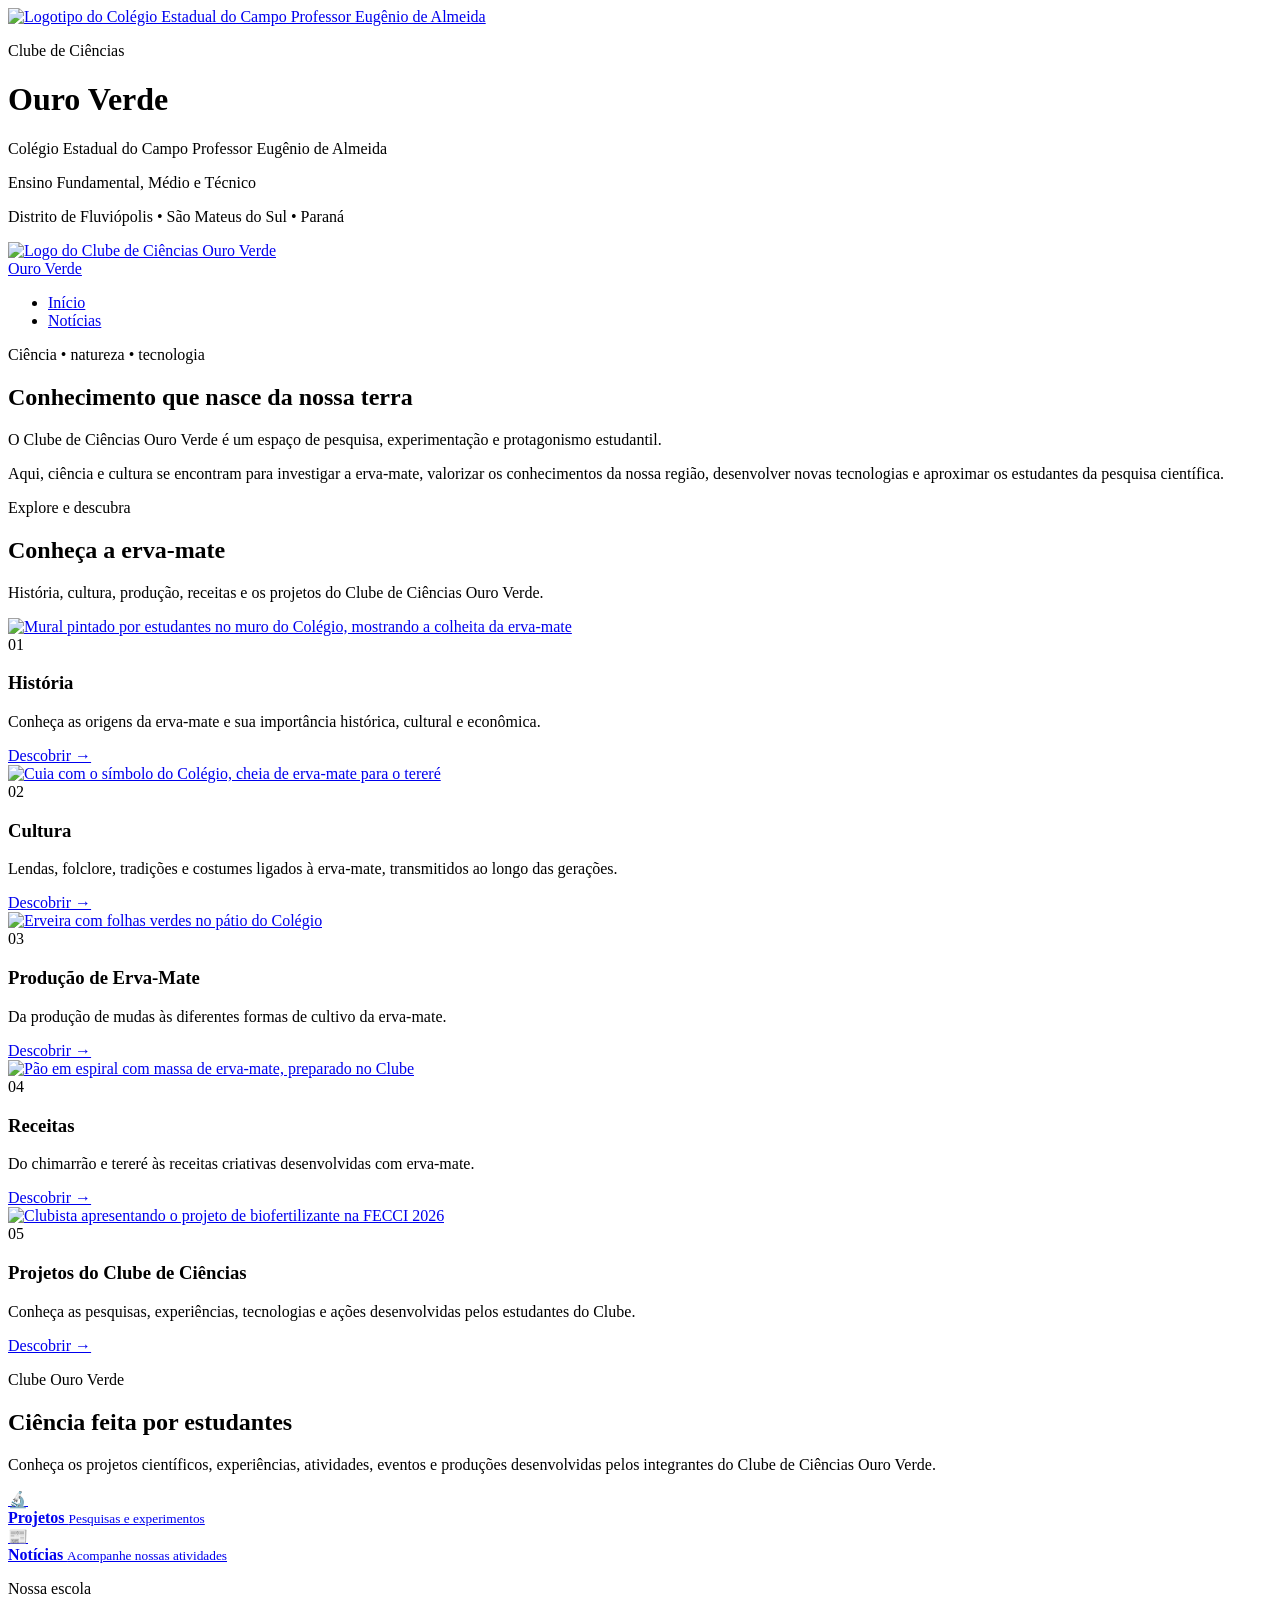
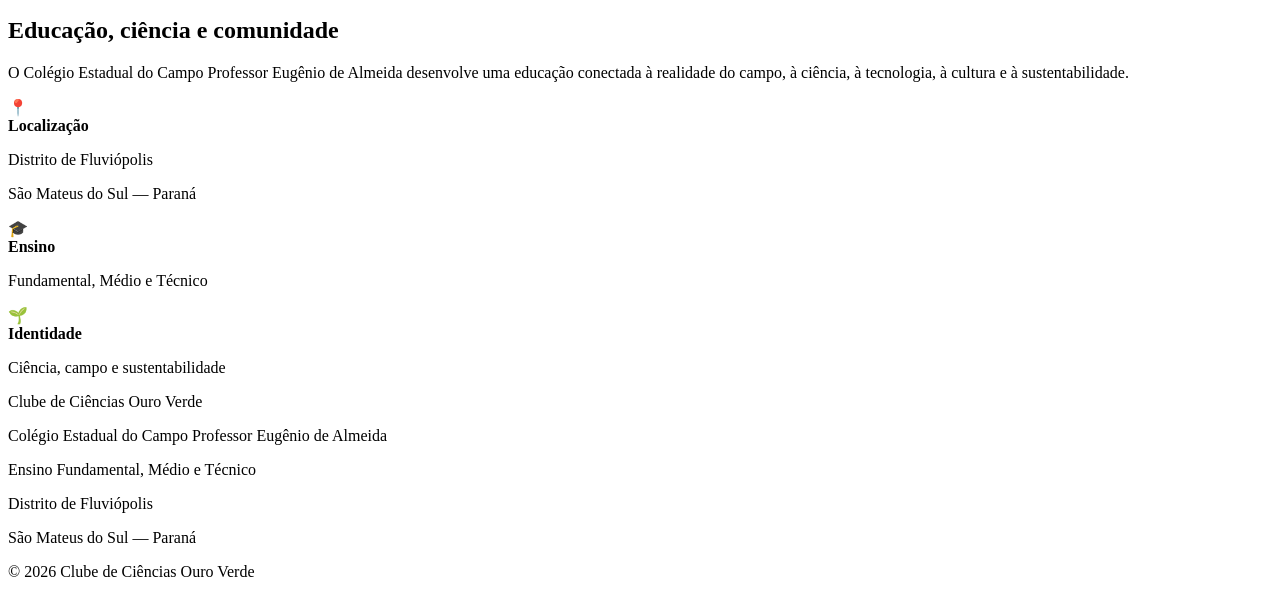
==== index.html @ b517d3e2 "Add files via upload" ====
<!DOCTYPE html>
<html lang="pt-BR">
<head>
    <meta charset="UTF-8">
    <meta
        name="viewport"
        content="width=device-width, initial-scale=1.0"
    >
    <meta
        name="description"
        content="Site do Clube de Ciências Ouro Verde do Colégio Estadual do Campo Professor Eugênio de Almeida."
    >
    <meta
        name="author"
        content="Clube de Ciências Ouro Verde"
    >
    <meta
        name="theme-color"
        content="#123d24"
    >
    <title>Clube de Ciências Ouro Verde</title>
    <!-- FONTES -->
    <link rel="preconnect" href="https://fonts.googleapis.com">
    <link
        rel="preconnect"
        href="https://fonts.gstatic.com"
        crossorigin
    >
    <link
        href="https://fonts.googleapis.com/css2?family=Cinzel:wght@600;700&family=Montserrat:wght@400;500;600;700&display=swap"
        rel="stylesheet"
    >
    <!-- CSS -->
    <link rel="stylesheet" href="css/style.css?v=16">
    <link rel="stylesheet" href="css/hero.css?v=16">
    <link rel="stylesheet" href="css/responsivo.css?v=16">
</head>
<body>
    <!-- ======================================
         CABEÇALHO / BANNER
    ======================================= -->
    <header
        class="cabecalho-principal"
        id="inicio"
    >
        <div class="cabecalho-sobreposicao">
            <div class="cabecalho-conteudo">
                <!-- LOGO DO COLÉGIO -->
                <div class="area-logo area-logo-colegio">
                    <a
                        class="cabecalho-logo logo-colegio"
                        href="index.html"
                        aria-label="Página inicial"
                    >
                        <img
                            src="imagens/logos/logo-eugenio.png"
                            alt="Logotipo do Colégio Estadual do Campo Professor Eugênio de Almeida"
                        >
                    </a>
                </div>
                <!-- NOME DO SITE -->
                <div class="cabecalho-texto">
                    <p class="cabecalho-linha-menor">
                        Clube de Ciências
                    </p>
                    <h1>
                        Ouro Verde
                    </h1>
                    <div class="linha-decorativa"></div>
                    <p class="cabecalho-escola">
                        Colégio Estadual do Campo Professor Eugênio de Almeida
                    </p>
                    <p class="cabecalho-niveis">
                        Ensino Fundamental, Médio e Técnico
                    </p>
                    <p class="cabecalho-local">
                        Distrito de Fluviópolis • São Mateus do Sul • Paraná
                    </p>
                </div>
                <!-- LOGO DO CLUBE -->
                <div class="area-logo">
                    <a
                        class="cabecalho-logo"
                        href="index.html"
                        aria-label="Clube de Ciências Ouro Verde"
                    >
                        <img
                            src="imagens/logos/logo-clube.png"
                            alt="Logo do Clube de Ciências Ouro Verde"
                        >
                    </a>
                </div>
            </div>
        </div>
    </header>
    <!-- ======================================
         MENU PRINCIPAL
    ======================================= -->
    <nav
        class="menu-principal"
        aria-label="Menu principal"
    >
        <div class="menu-container">
            <a
                class="menu-marca"
                href="#inicio"
            >
                Ouro Verde
            </a>
            <!-- MENU FIXO: só Início e Notícias.
                 As outras páginas abrem pelos cartões abaixo. -->
            <ul class="menu-lista">
                <li>
                    <a
                        class="menu-ativo"
                        href="index.html"
                    >
                        Início
                    </a>
                </li>
                <li>
                    <a href="paginas/noticias.html">
                        Notícias
                    </a>
                </li>
            </ul>
        </div>
    </nav>
    <!-- ======================================
         CONTEÚDO PRINCIPAL
    ======================================= -->
    <main>
        <!-- APRESENTAÇÃO -->
        <section class="secao-apresentacao">
            <div class="container apresentacao-conteudo">
                <p class="rotulo-secao">
                    Ciência • natureza • tecnologia
                </p>
                <h2 class="titulo-secao">
                    Conhecimento que nasce da nossa terra
                </h2>
                <div class="linha-titulo"></div>
                <p class="texto-destaque">
                    O Clube de Ciências Ouro Verde é um espaço de pesquisa,
                    experimentação e protagonismo estudantil.
                </p>
                <p class="texto-apresentacao">
                    Aqui, ciência e cultura se encontram para investigar a
                    erva-mate, valorizar os conhecimentos da nossa região,
                    desenvolver novas tecnologias e aproximar os estudantes
                    da pesquisa científica.
                </p>
            </div>
        </section>
        <!-- ======================================
             CARDS DAS PÁGINAS
        ======================================= -->
        <section class="secao-acessos">
            <div class="container">
                <div class="cabecalho-secao">
                    <div>
                        <p class="rotulo-secao">
                            Explore e descubra
                        </p>
                        <h2 class="titulo-secao">
                            Conheça a erva-mate
                        </h2>
                    </div>
                    <p class="descricao-secao">
                        História, cultura, produção, receitas e os
                        projetos do Clube de Ciências Ouro Verde.
                    </p>
                </div>
                <div class="grade-cards grade-cards-centro">

                    <!-- HISTÓRIA -->
                    <article class="card-acesso">
                        <a
                            class="card-imagem-link"
                            href="paginas/historia.html"
                        >
                            <img
                                class="card-imagem"
                                src="imagens/logos/historia-mural.jpg"
                                alt="Mural pintado por estudantes no muro do Colégio, mostrando a colheita da erva-mate"
                            >
                        </a>
                        <div class="card-conteudo">
                            <span class="card-numero">
                                01
                            </span>
                            <h3>
                                História
                            </h3>
                            <p>
                                Conheça as origens da erva-mate e sua importância histórica, cultural e econômica.
                            </p>
                            <a
                                class="botao-card"
                                href="paginas/historia.html"
                            >
                                Descobrir →
                            </a>
                        </div>
                    </article>

                    <!-- CULTURA -->
                    <article class="card-acesso">
                        <a
                            class="card-imagem-link"
                            href="paginas/cultura.html"
                        >
                            <img
                                class="card-imagem"
                                src="imagens/logos/cultura-cuia.jpg"
                                alt="Cuia com o símbolo do Colégio, cheia de erva-mate para o tereré"
                            >
                        </a>
                        <div class="card-conteudo">
                            <span class="card-numero">
                                02
                            </span>
                            <h3>
                                Cultura
                            </h3>
                            <p>
                                Lendas, folclore, tradições e costumes ligados à erva-mate, transmitidos ao longo das gerações.
                            </p>
                            <a
                                class="botao-card"
                                href="paginas/cultura.html"
                            >
                                Descobrir →
                            </a>
                        </div>
                    </article>

                    <!-- PRODUÇÃO DE ERVA-MATE (leva às subpáginas Produção de Mudas e Formas de Cultivo) -->
                    <article class="card-acesso">
                        <a
                            class="card-imagem-link"
                            href="paginas/producao-erva-mate.html"
                        >
                            <img
                                class="card-imagem"
                                src="imagens/logos/plantio-erveira.jpg"
                                alt="Erveira com folhas verdes no pátio do Colégio"
                            >
                        </a>
                        <div class="card-conteudo">
                            <span class="card-numero">
                                03
                            </span>
                            <h3>
                                Produção de Erva-Mate
                            </h3>
                            <p>
                                Da produção de mudas às diferentes formas de cultivo da erva-mate.
                            </p>
                            <a
                                class="botao-card"
                                href="paginas/producao-erva-mate.html"
                            >
                                Descobrir →
                            </a>
                        </div>
                    </article>

                    <!-- RECEITAS -->
                    <article class="card-acesso">
                        <a
                            class="card-imagem-link"
                            href="paginas/receitas.html"
                        >
                            <img
                                class="card-imagem"
                                src="imagens/logos/receitas-pao.jpg"
                                alt="Pão em espiral com massa de erva-mate, preparado no Clube"
                            >
                        </a>
                        <div class="card-conteudo">
                            <span class="card-numero">
                                04
                            </span>
                            <h3>
                                Receitas
                            </h3>
                            <p>
                                Do chimarrão e tereré às receitas criativas desenvolvidas com erva-mate.
                            </p>
                            <a
                                class="botao-card"
                                href="paginas/receitas.html"
                            >
                                Descobrir →
                            </a>
                        </div>
                    </article>

                    <!-- PROJETOS DO CLUBE DE CIÊNCIAS -->
                    <article class="card-acesso">
                        <a
                            class="card-imagem-link"
                            href="paginas/projetos.html"
                        >
                            <img
                                class="card-imagem"
                                src="imagens/logos/projetos-fecci.jpg"
                                alt="Clubista apresentando o projeto de biofertilizante na FECCI 2026"
                            >
                        </a>
                        <div class="card-conteudo">
                            <span class="card-numero">
                                05
                            </span>
                            <h3>
                                Projetos do Clube de Ciências
                            </h3>
                            <p>
                                Conheça as pesquisas, experiências, tecnologias e ações desenvolvidas pelos estudantes do Clube.
                            </p>
                            <a
                                class="botao-card"
                                href="paginas/projetos.html"
                            >
                                Descobrir →
                            </a>
                        </div>
                    </article>

                </div>

            </div>

        </section>



        <!-- ======================================
             CLUBE DE CIÊNCIAS
        ======================================= -->

        <section class="secao-clube">

            <div class="container">

                <div class="chamada-clube">

                    <div class="chamada-clube-texto">

                        <p class="rotulo-secao rotulo-claro">
                            Clube Ouro Verde
                        </p>

                        <h2>
                            Ciência feita por estudantes
                        </h2>

                        <p>
                            Conheça os projetos científicos, experiências,
                            atividades, eventos e produções desenvolvidas
                            pelos integrantes do Clube de Ciências Ouro Verde.
                        </p>

                    </div>


                    <div class="atalhos-clube">

                        <a
                            class="atalho"
                            href="paginas/projetos.html"
                        >

                            <span class="atalho-icone">
                                🔬
                            </span>

                            <div>
                                <strong>
                                    Projetos
                                </strong>

                                <small>
                                    Pesquisas e experimentos
                                </small>

                            </div>

                        </a>




                        <a
                            class="atalho"
                            href="paginas/noticias.html"
                        >

                            <span class="atalho-icone">
                                📰
                            </span>

                            <div>

                                <strong>
                                    Notícias
                                </strong>

                                <small>
                                    Acompanhe nossas atividades
                                </small>

                            </div>

                        </a>

                    </div>

                </div>

            </div>

        </section>



        <!-- ======================================
             INSTITUIÇÃO
        ======================================= -->

        <section class="secao-institucional">

            <div class="container">

                <div class="painel-institucional">

                    <div class="painel-texto">

                        <p class="rotulo-secao rotulo-claro">
                            Nossa escola
                        </p>

                        <h2>
                            Educação, ciência e comunidade
                        </h2>

                        <p>
                            O Colégio Estadual do Campo Professor Eugênio de
                            Almeida desenvolve uma educação conectada à
                            realidade do campo, à ciência, à tecnologia,
                            à cultura e à sustentabilidade.
                        </p>

                    </div>


                    <div class="dados-institucionais">

                        <div class="dado">

                            <span>
                                📍
                            </span>

                            <div>

                                <strong>
                                    Localização
                                </strong>

                                <p>
                                    Distrito de Fluviópolis
                                </p>

                                <p>
                                    São Mateus do Sul — Paraná
                                </p>

                            </div>

                        </div>


                        <div class="dado">

                            <span>
                                🎓
                            </span>

                            <div>

                                <strong>
                                    Ensino
                                </strong>

                                <p>
                                    Fundamental, Médio e Técnico
                                </p>

                            </div>

                        </div>


                        <div class="dado">

                            <span>
                                🌱
                            </span>

                            <div>

                                <strong>
                                    Identidade
                                </strong>

                                <p>
                                    Ciência, campo e sustentabilidade
                                </p>

                            </div>

                        </div>

                    </div>

                </div>

            </div>

        </section>


    </main>



    <!-- ======================================
         RODAPÉ
    ======================================= -->

    <footer class="rodape-principal">

        <div class="container rodape-conteudo">

            <div>

                <p class="rodape-titulo">
                    Clube de Ciências Ouro Verde
                </p>

                <p>
                    Colégio Estadual do Campo Professor Eugênio de Almeida
                </p>

            </div>


            <div class="rodape-localizacao">

                <p>
                    Ensino Fundamental, Médio e Técnico
                </p>

                <p>
                    Distrito de Fluviópolis
                </p>

                <p>
                    São Mateus do Sul — Paraná
                </p>

            </div>

        </div>


        <div class="rodape-final">

            © 2026 Clube de Ciências Ouro Verde

        </div>

    </footer>


</body>

</html>
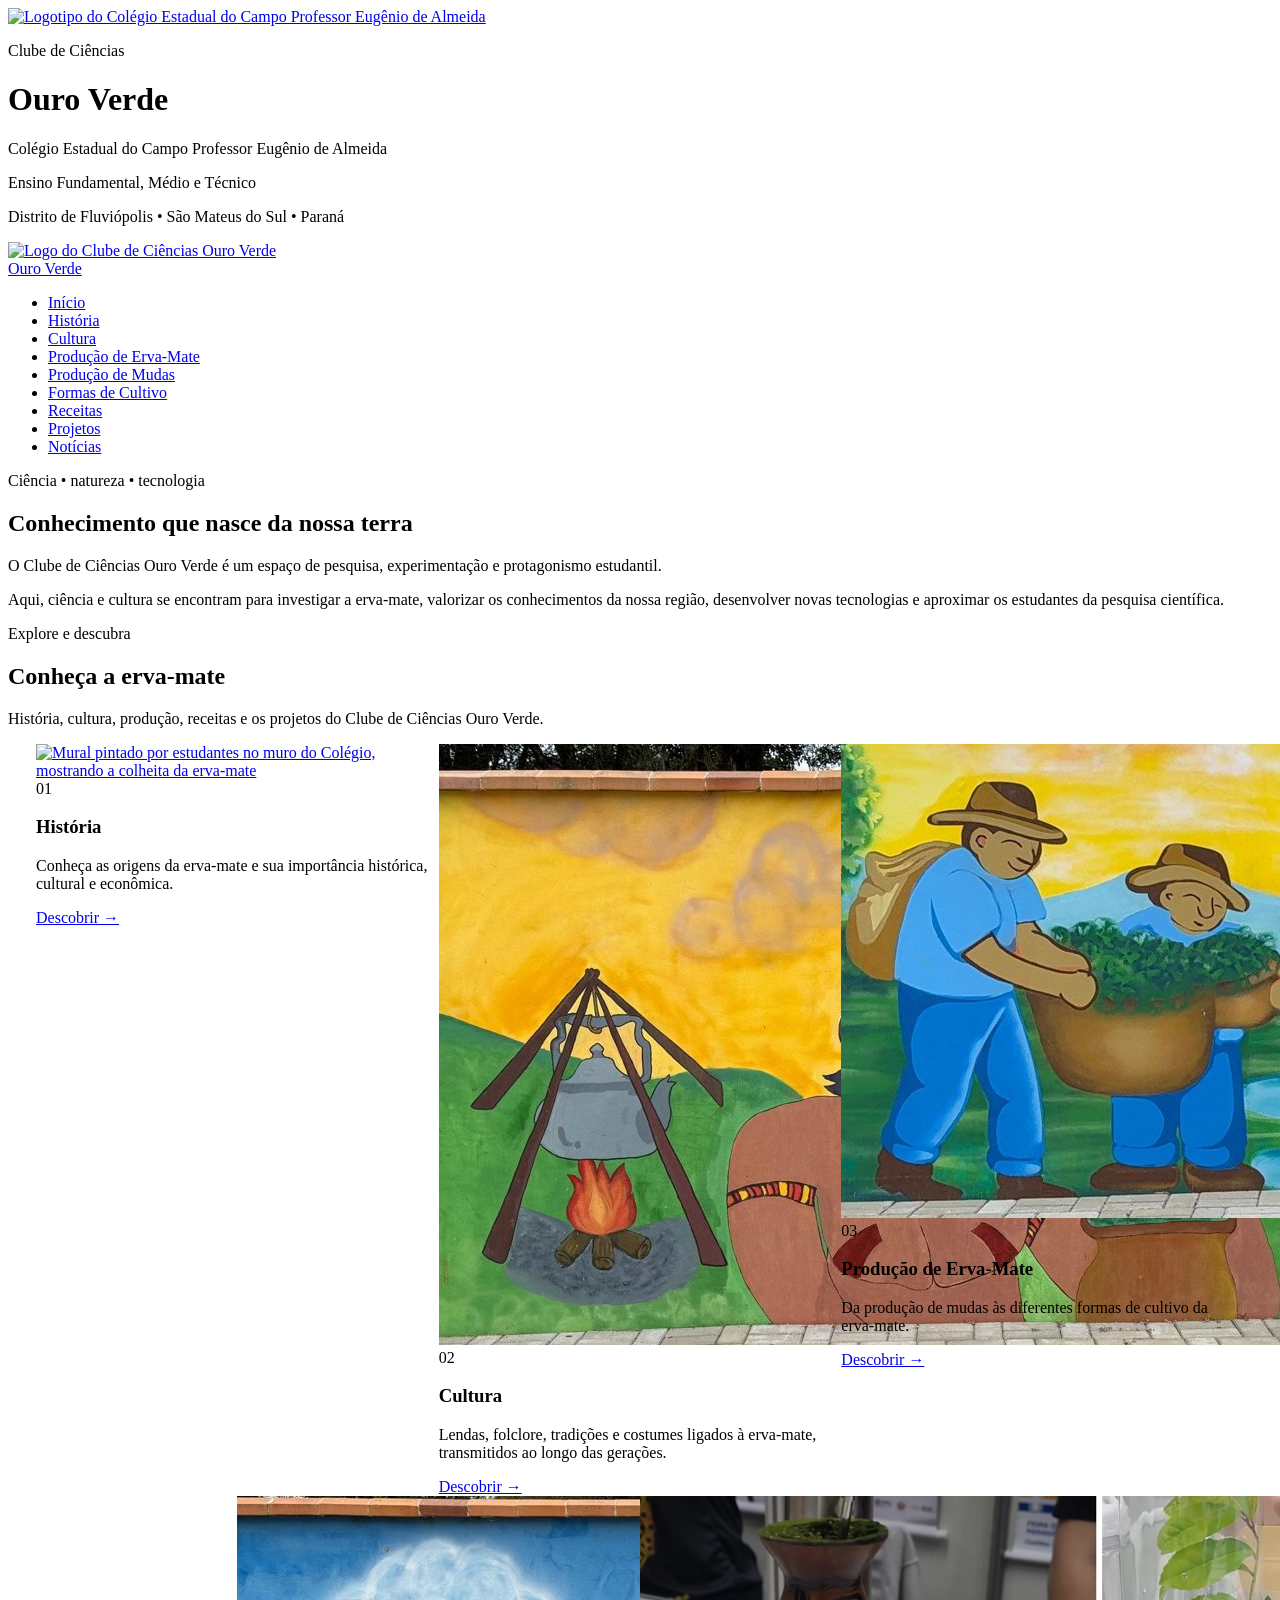
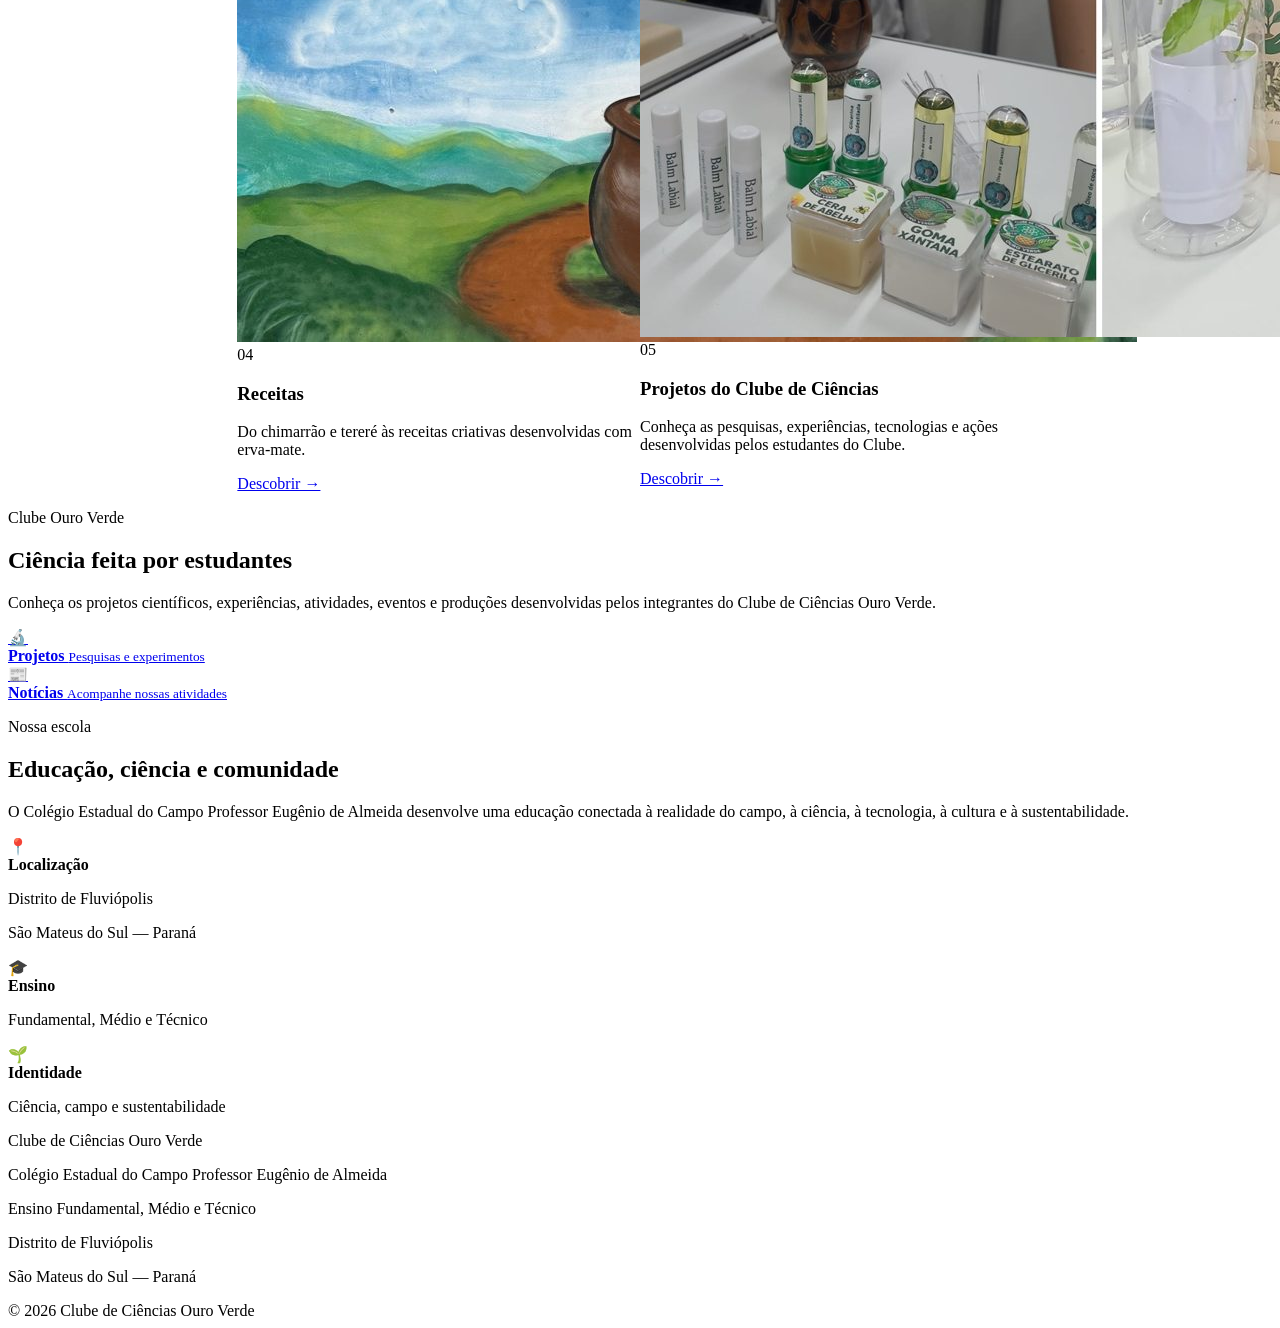
==== commit 7813bc4d: "Add files via upload" ====
--- a/index.html
+++ b/index.html
@@ -31,9 +31,9 @@
         rel="stylesheet"
     >
     <!-- CSS -->
-    <link rel="stylesheet" href="css/style.css?v=16">
-    <link rel="stylesheet" href="css/hero.css?v=16">
-    <link rel="stylesheet" href="css/responsivo.css?v=16">
+    <link rel="stylesheet" href="css/style.css?v=18">
+    <link rel="stylesheet" href="css/hero.css?v=18">
+    <link rel="stylesheet" href="css/responsivo.css?v=18">
 </head>
 <body>
     <!-- ======================================
@@ -111,11 +111,43 @@
                  As outras páginas abrem pelos cartões abaixo. -->
             <ul class="menu-lista">
                 <li>
-                    <a
-                        class="menu-ativo"
-                        href="index.html"
-                    >
+                    <a class="menu-ativo" href="index.html">
                         Início
+                    </a>
+                </li>
+                <li>
+                    <a href="paginas/historia.html">
+                        História
+                    </a>
+                </li>
+                <li>
+                    <a href="paginas/cultura.html">
+                        Cultura
+                    </a>
+                </li>
+                <li>
+                    <a href="paginas/producao-erva-mate.html">
+                        Produção de Erva-Mate
+                    </a>
+                </li>
+                <li>
+                    <a href="paginas/producao-mudas.html">
+                        Produção de Mudas
+                    </a>
+                </li>
+                <li>
+                    <a href="paginas/formas-cultivo.html">
+                        Formas de Cultivo
+                    </a>
+                </li>
+                <li>
+                    <a href="paginas/receitas.html">
+                        Receitas
+                    </a>
+                </li>
+                <li>
+                    <a href="paginas/projetos.html">
+                        Projetos
                     </a>
                 </li>
                 <li>
@@ -212,8 +244,8 @@
                         >
                             <img
                                 class="card-imagem"
-                                src="imagens/logos/cultura-cuia.jpg"
-                                alt="Cuia com o símbolo do Colégio, cheia de erva-mate para o tereré"
+                                src="imagens/logos/cultura-mural-chimarrao.jpg"
+                                alt="Mural pintado no muro do Colégio: mulher indígena com cuia e bomba, ao lado de uma chaleira sobre o fogo de chão"
                             >
                         </a>
                         <div class="card-conteudo">
@@ -243,8 +275,8 @@
                         >
                             <img
                                 class="card-imagem"
-                                src="imagens/logos/plantio-erveira.jpg"
-                                alt="Erveira com folhas verdes no pátio do Colégio"
+                                src="imagens/logos/producao-mural-colheita.jpg"
+                                alt="Mural pintado no muro do Colégio: dois ervateiros carregam cestos e sacos de folhas de erva-mate colhidas"
                             >
                         </a>
                         <div class="card-conteudo">
@@ -274,8 +306,8 @@
                         >
                             <img
                                 class="card-imagem"
-                                src="imagens/logos/receitas-pao.jpg"
-                                alt="Pão em espiral com massa de erva-mate, preparado no Clube"
+                                src="imagens/logos/receitas-mural-cuia.jpg"
+                                alt="Mural pintado no muro do Colégio: cuia de chimarrão com erva-mate e bomba, diante de morros verdes"
                             >
                         </a>
                         <div class="card-conteudo">
@@ -305,8 +337,8 @@
                         >
                             <img
                                 class="card-imagem"
-                                src="imagens/logos/projetos-fecci.jpg"
-                                alt="Clubista apresentando o projeto de biofertilizante na FECCI 2026"
+                                src="imagens/logos/projetos-produtos.jpg"
+                                alt="Produtos criados pelo Clube: balm labial e ingredientes dos cosméticos ao lado das embalagens de tereré BioMate e Matezza e de uma muda de erva-mate"
                             >
                         </a>
                         <div class="card-conteudo">
--- a/css/responsivo.css
+++ b/css/responsivo.css
@@ -0,0 +1,449 @@
+/* =========================================
+   NOTEBOOK
+========================================= */
+
+@media (max-width: 1200px) {
+
+    .cabecalho-conteudo {
+
+        grid-template-columns:
+            200px
+            1fr
+            200px;
+    }
+
+    .cabecalho-logo img {
+
+        width: 190px;
+        height: 190px;
+    }
+
+    .logo-colegio {
+
+        width: 205px;
+        height: 205px;
+
+        padding: 18px;
+    }
+
+    .logo-colegio img {
+
+        width: 170px;
+        height: 170px;
+    }
+
+    .grade-cards {
+
+        grid-template-columns:
+            repeat(2,1fr);
+    }
+
+    .menu-container {
+
+        flex-direction:
+            column;
+
+        padding-top:
+            12px;
+
+        gap: 4px;
+    }
+
+    .menu-lista {
+
+        flex-wrap:
+            wrap;
+
+        justify-content:
+            center;
+    }
+
+}
+
+
+/* =========================================
+   TABLET
+========================================= */
+
+@media (max-width: 850px) {
+
+    .cabecalho-principal,
+    .cabecalho-sobreposicao {
+
+        min-height:
+            500px;
+    }
+
+    .cabecalho-sobreposicao {
+
+        padding:
+            38px 20px;
+
+        background:
+            rgba(
+                255,
+                255,
+                255,
+                0.74
+            );
+    }
+
+    .cabecalho-conteudo {
+
+        grid-template-columns:
+            140px
+            1fr
+            140px;
+
+        gap:
+            15px;
+    }
+
+    .cabecalho-logo img {
+
+        width: 135px;
+        height: 135px;
+    }
+
+    .logo-colegio {
+
+        width: 145px;
+        height: 145px;
+
+        padding: 13px;
+    }
+
+    .logo-colegio img {
+
+        width: 115px;
+        height: 115px;
+    }
+
+    .cabecalho-linha-menor {
+
+        font-size:
+            1.5rem;
+
+        letter-spacing:
+            3px;
+    }
+
+    .cabecalho-texto h1,
+    .cabecalho-texto .cabecalho-titulo {
+
+        font-size:
+            clamp(
+                3rem,
+                8vw,
+                4.8rem
+            );
+    }
+
+    .cabecalho-escola {
+
+        font-size:
+            0.86rem;
+    }
+
+    .cabecalho-niveis {
+
+        font-size:
+            0.76rem;
+    }
+
+    .cabecalho-local {
+
+        font-size:
+            0.68rem;
+    }
+
+    .cabecalho-secao {
+
+        grid-template-columns:
+            1fr;
+    }
+
+    .chamada-clube,
+    .painel-institucional {
+
+        grid-template-columns:
+            1fr;
+    }
+
+}
+
+
+/* =========================================
+   CELULAR
+========================================= */
+
+@media (max-width: 620px) {
+
+    .container {
+
+        width:
+            calc(
+                100% - 28px
+            );
+    }
+
+    .cabecalho-principal {
+
+        min-height:
+            auto;
+    }
+
+    .cabecalho-sobreposicao {
+
+        min-height:
+            auto;
+
+        padding:
+            30px 15px;
+    }
+
+    .cabecalho-conteudo {
+
+        display:
+            grid;
+
+        grid-template-columns:
+            1fr 1fr;
+
+        gap:
+            25px 12px;
+    }
+
+    .cabecalho-texto {
+
+        grid-column:
+            1 / -1;
+
+        grid-row:
+            1;
+    }
+
+    .area-logo {
+
+        grid-row:
+            2;
+    }
+
+    .cabecalho-linha-menor {
+
+        font-size:
+            1.35rem;
+
+        letter-spacing:
+            2px;
+    }
+
+    .cabecalho-texto h1,
+    .cabecalho-texto .cabecalho-titulo {
+
+        font-size:
+            clamp(
+                3.1rem,
+                15vw,
+                4.4rem
+            );
+
+        letter-spacing:
+            2px;
+    }
+
+    .cabecalho-escola {
+
+        max-width:
+            400px;
+
+        font-size:
+            0.8rem;
+    }
+
+    .logo-colegio {
+
+        width:
+            135px;
+
+        height:
+            135px;
+    }
+
+    .logo-colegio img {
+
+        width:
+            108px;
+
+        height:
+            108px;
+    }
+
+    .cabecalho-logo img {
+
+        width:
+            130px;
+
+        height:
+            130px;
+    }
+
+    /* no celular o menu vira uma grade de botões (2 colunas) */
+    .menu-principal {
+
+        position:
+            static;
+    }
+
+    .menu-lista {
+
+        display:
+            grid;
+
+        grid-template-columns:
+            repeat(2,1fr);
+
+        width:
+            100%;
+    }
+
+    .menu-lista a {
+
+        padding:
+            11px 7px;
+
+        text-align:
+            center;
+
+        border:
+            1px solid
+            rgba(255,255,255,0.09);
+    }
+
+    .secao-apresentacao,
+    .secao-acessos,
+    .secao-clube {
+
+        padding:
+            65px 0;
+    }
+
+    .grade-cards {
+
+        grid-template-columns:
+            1fr;
+    }
+
+    .card-imagem-link {
+
+        height:
+            250px;
+    }
+
+    .card-acesso p {
+
+        min-height:
+            auto;
+    }
+
+    .chamada-clube-texto,
+    .painel-texto {
+
+        padding:
+            35px 27px;
+    }
+
+    .atalhos-clube,
+    .dados-institucionais {
+
+        padding:
+            25px;
+    }
+
+    .rodape-conteudo {
+
+        grid-template-columns:
+            1fr;
+    }
+
+    .rodape-localizacao {
+
+        text-align:
+            left;
+    }
+
+}
+
+
+/* =========================================
+   CELULAR PEQUENO
+========================================= */
+
+@media (max-width: 380px) {
+
+    .logo-colegio {
+
+        width:
+            112px;
+
+        height:
+            112px;
+    }
+
+    .logo-colegio img {
+
+        width:
+            88px;
+
+        height:
+            88px;
+    }
+
+    .cabecalho-logo img {
+
+        width:
+            105px;
+
+        height:
+            105px;
+    }
+
+    .menu-lista {
+
+        grid-template-columns:
+            repeat(2,1fr);
+    }
+
+}
+
+
+/* =========================================
+   CARTÕES DA PÁGINA INICIAL CENTRALIZADOS
+   (quando a última linha tem menos cartões)
+========================================= */
+
+.grade-cards-centro {
+    display: flex;
+    flex-wrap: wrap;
+    justify-content: center;
+}
+
+.grade-cards-centro .card-acesso {
+    width: calc((100% - 56px) / 3);
+}
+
+@media (max-width: 1200px) {
+
+    .grade-cards-centro .card-acesso {
+        width: calc((100% - 28px) / 2);
+    }
+
+}
+
+@media (max-width: 620px) {
+
+    .grade-cards-centro .card-acesso {
+        width: 100%;
+    }
+
+}
